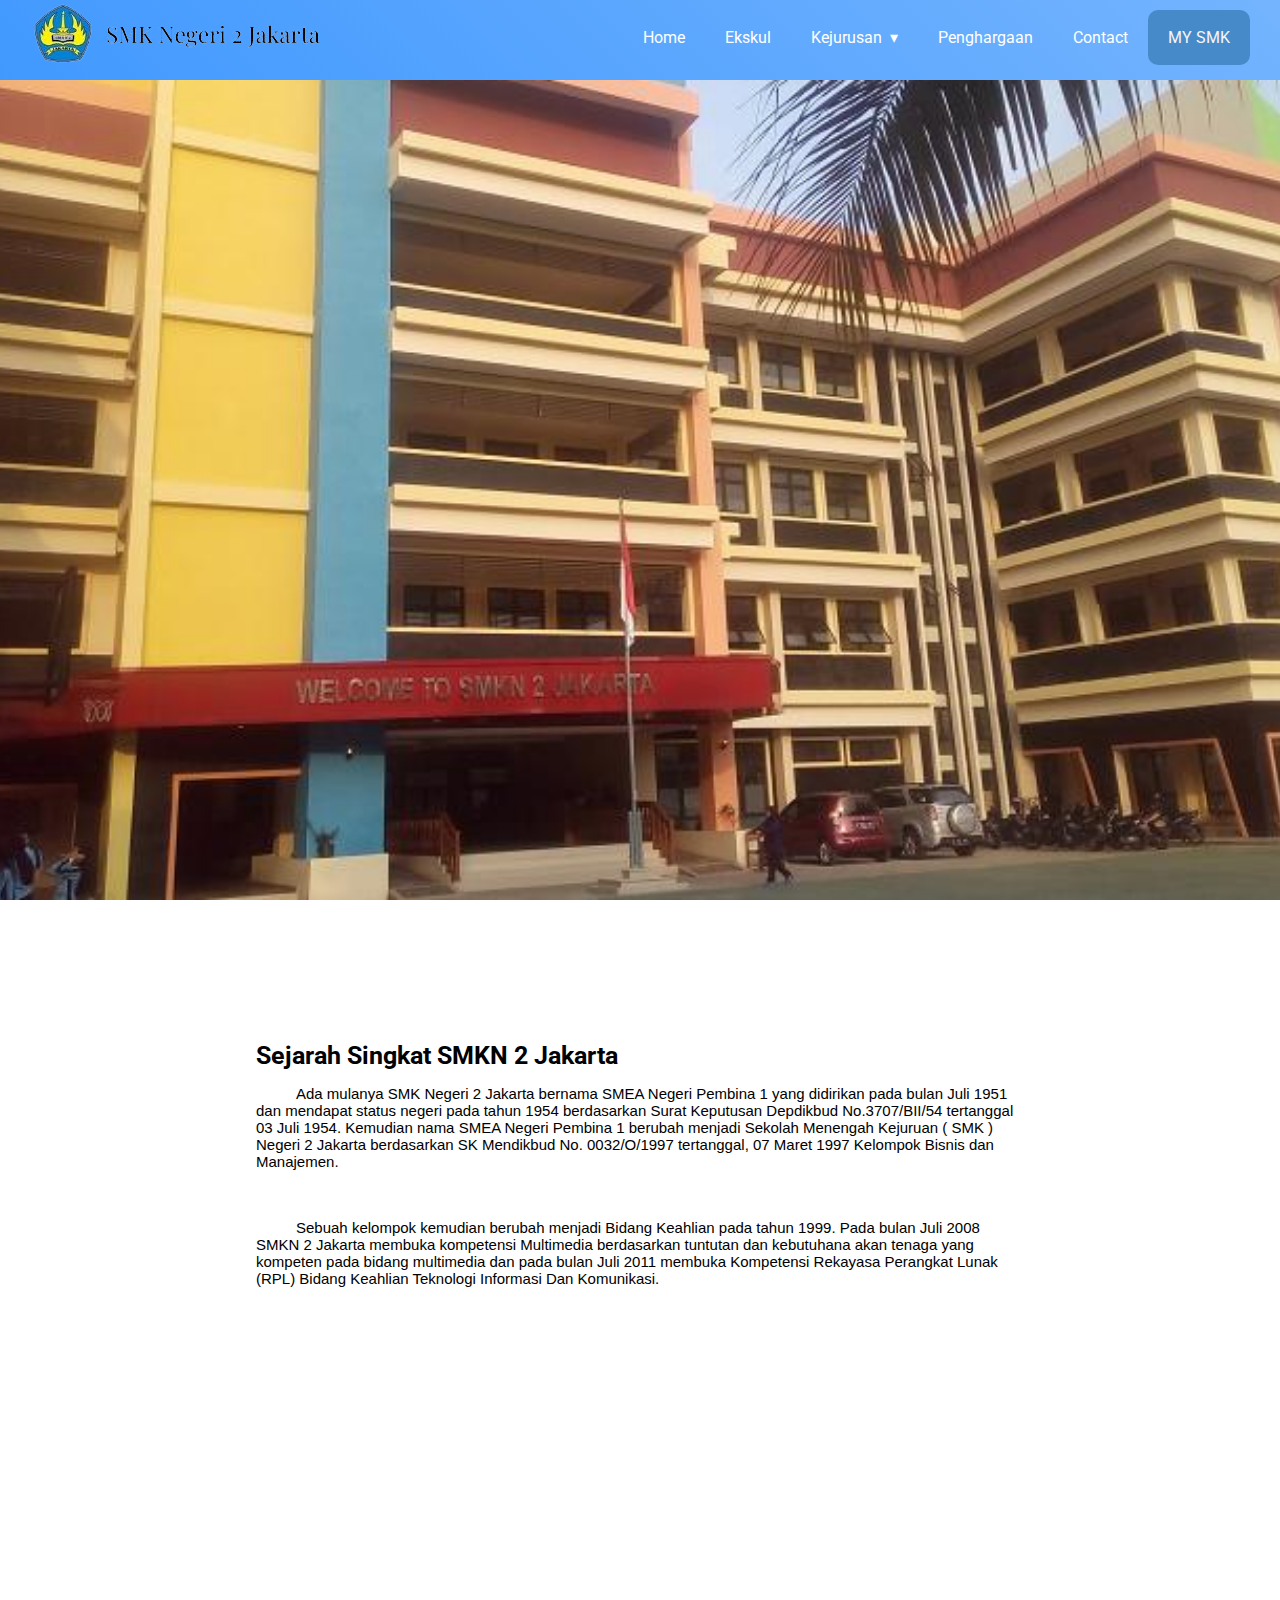
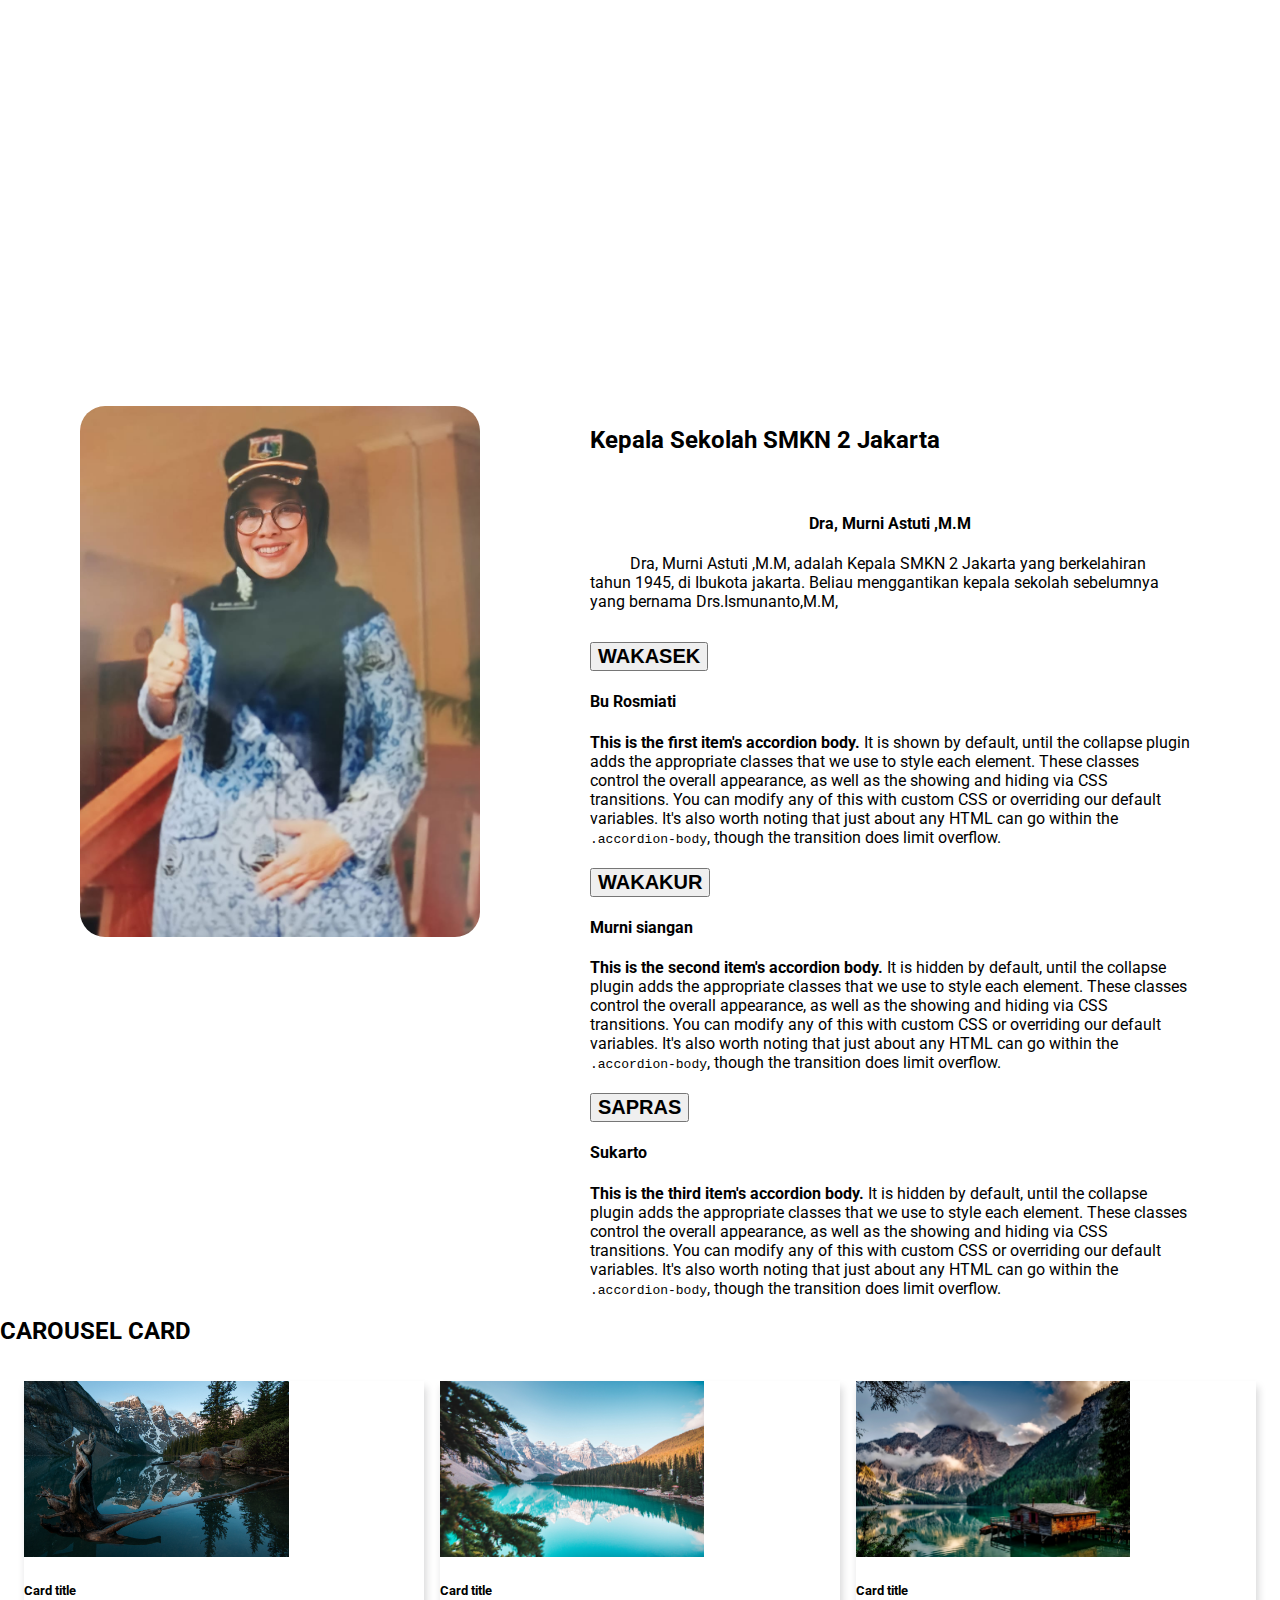
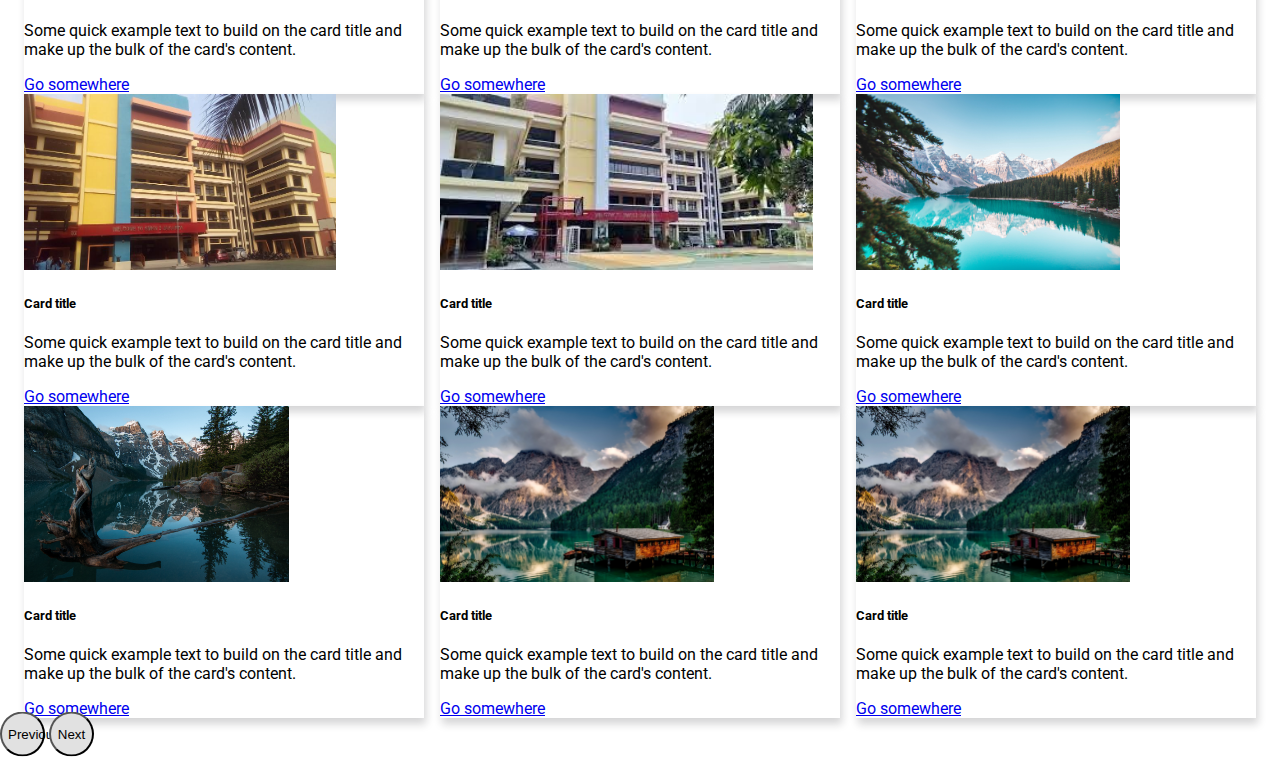
==== index.html @ d567a434 "commitan terbaru" ====
<!DOCTYPE html>
<html lang="en">

<head>
    <meta charset="UTF-8">
    <meta http-equiv="X-UA-Compatible" content="IE=edge">
    <meta name="viewport" content="width=device-width, initial-scale=1.0">
    <title>SMKN 2 Jakarta</title>
    <!-- SCRIPT BOOTSTRAP -->
    <script src="https://cdn.jsdelivr.net/npm/bootstrap@5.3.0-alpha1/dist/js/bootstrap.bundle.min.js"
        integrity="sha384-w76AqPfDkMBDXo30jS1Sgez6pr3x5MlQ1ZAGC+nuZB+EYdgRZgiwxhTBTkF7CXvN" crossorigin="anonymous">
    </script>
    <!-- CDNJS JQUERY-->
    <script src="https://cdnjs.cloudflare.com/ajax/libs/jquery/3.6.3/jquery.min.js"
        integrity="sha512-STof4xm1wgkfm7heWqFJVn58Hm3EtS31XFaagaa8VMReCXAkQnJZ+jEy8PCC/iT18dFy95WcExNHFTqLyp72eQ=="
        crossorigin="anonymous" referrerpolicy="no-referrer"></script>
    <script src="scripts/jquery.js"></script>

    <!-- CDN/CSS BOOTSTRAP -->
    <link href="https://cdn.jsdelivr.net/npm/bootstrap@5.3.0-alpha1/dist/css/bootstrap.min.css" rel="stylesheet"
        integrity="sha384-GLhlTQ8iRABdZLl6O3oVMWSktQOp6b7In1Zl3/Jr59b6EGGoI1aFkw7cmDA6j6gD" crossorigin="anonymous">

    <!-- CDNJS FONT AWESOME-->
    <link rel="stylesheet" href="https://cdnjs.cloudflare.com/ajax/libs/font-awesome/6.3.0/css/all.min.css"
        integrity="sha512-SzlrxWUlpfuzQ+pcUCosxcglQRNAq/DZjVsC0lE40xsADsfeQoEypE+enwcOiGjk/bSuGGKHEyjSoQ1zVisanQ=="
        crossorigin="anonymous" referrerpolicy="no-referrer" />

    <!-- STYLE.CSS -->
    <link rel="stylesheet" href="style.css">
</head>

<body>
    <section class="navigation show" id="header">
        <div class="nav-container">
            <div class="brand">
                <a href="#!"><img src="img/SMKN_2_Jakarta-removebg-preview.png" alt=""></a>
            </div>
            <nav>
                <div class="nav-mobile"><a id="navbar-toggle" href="#!"><span></span></a></div>
                <ul class="nav-list">
                    <li>
                        <a href="#!">Home</a>
                    </li>
                    <li>
                        <a href="#!">Ekskul</a>
                    </li>
                    <li>
                        <a href="#!">Kejurusan</a>
                        <ul class="navbar-dropdown">
                            <li>
                                <a href="#!">Jurusan</a>
                            </li>
                            <li>
                                <a href="#!">Program Kejurusan</a>
                            </li>
                        </ul>
                    </li>
                    <li>
                        <a href="#!">Penghargaan</a>
                    </li>
                    <li>
                        <a href="#!">Contact</a>
                    </li>
                    <li>
                        <a href="#!" class="btn-cta">MY SMK</a>

                    </li>

                </ul>
            </nav>
        </div>
    </section>

    <!-- konten pertama -->
    <div class="parallax intro">
        <div class="content-1"></div>
    </div>


    <!-- CONTENT KEDUA -->
    <div class="sejarah">
        <div class="wrap">
            <h2>Sejarah Singkat SMKN 2 Jakarta</h2>
            <p>Ada mulanya SMK Negeri 2 Jakarta bernama SMEA Negeri Pembina 1 yang didirikan pada bulan Juli 1951 dan
                mendapat status negeri pada tahun 1954 berdasarkan Surat Keputusan Depdikbud No.3707/BII/54 tertanggal
                03 Juli 1954. Kemudian nama SMEA Negeri Pembina 1 berubah menjadi Sekolah Menengah Kejuruan ( SMK )
                Negeri 2 Jakarta berdasarkan SK Mendikbud No. 0032/O/1997 tertanggal, 07 Maret 1997 Kelompok Bisnis dan
                Manajemen. </p>
            <br>
            <p>
                Sebuah kelompok kemudian berubah menjadi Bidang Keahlian pada tahun 1999. Pada bulan Juli 2008 SMKN 2
                Jakarta membuka kompetensi Multimedia berdasarkan tuntutan dan kebutuhana akan tenaga yang kompeten pada
                bidang multimedia dan pada bulan Juli 2011 membuka Kompetensi Rekayasa Perangkat Lunak (RPL) Bidang
                Keahlian Teknologi Informasi Dan Komunikasi.</p>
        </div>
    </div>

    <!-- CONTENT KETIGA -->
    <div class="profile">
        <iframe width="1100" height="560" src="https://www.youtube.com/embed/SZ6eG_l40lo" title="YouTube video player"
            frameborder="0"
            allow="accelerometer; autoplay; clipboard-write; encrypted-media; gyroscope; picture-in-picture; web-share"
            allowfullscreen></iframe>
    </div>

    <!-- CONTENT KEEMPAT -->
    
        <div class="image">
            <div class="gambar">
                <img src="img/WhatsApp Image 2023-02-22 at 11.04.35.jpeg" alt="">
            </div>
            <div class="cdn">
                <h2>Kepala Sekolah SMKN 2 Jakarta</h2><br>
                <h4 style="text-align: center;">Dra, Murni Astuti ,M.M</h4>
                <p>Dra, Murni Astuti ,M.M, adalah Kepala SMKN 2 Jakarta yang berkelahiran tahun 1945, di Ibukota
                    jakarta.
                    Beliau menggantikan kepala sekolah sebelumnya yang bernama Drs.Ismunanto,M.M,</p>
                <div class="accordion col-12 mb-5 m-auto md" id="accordionExample">
                    <div class="accordion-item">
                        <h2 class="accordion-header" id="headingOne">
                            <button class="accordion-button" type="button" data-bs-toggle="collapse"
                                data-bs-target="#collapseOne" aria-expanded="true" aria-controls="collapseOne">
                                WAKASEK
                            </button>
                        </h2>
                        <div id="collapseOne" class="accordion-collapse collapse show" aria-labelledby="headingOne"
                            data-bs-parent="#accordionExample">
                            <div class="accordion-body">
                                <h4>Bu Rosmiati</h4>
                                <strong>This is the first item's accordion body.</strong> It is shown by default, until
                                the collapse
                                plugin adds the appropriate classes that we use to style each element. These classes
                                control the
                                overall appearance, as well as the showing and hiding via CSS transitions. You can
                                modify any of
                                this with custom CSS or overriding our default variables. It's also worth noting that
                                just about any
                                HTML can go within the <code>.accordion-body</code>, though the transition does limit
                                overflow.
                            </div>
                        </div>
                    </div>
                    <div class="accordion-item">
                        <h2 class="accordion-header" id="headingTwo">
                            <button class="accordion-button collapsed" type="button" data-bs-toggle="collapse"
                                data-bs-target="#collapseTwo" aria-expanded="false" aria-controls="collapseTwo">
                                WAKAKUR
                            </button>
                        </h2>
                        <div id="collapseTwo" class="accordion-collapse collapse" aria-labelledby="headingTwo"
                            data-bs-parent="#accordionExample">
                            <div class="accordion-body">
                                <h4>Murni siangan</h4>
                                <strong>This is the second item's accordion body.</strong> It is hidden by default,
                                until the
                                collapse plugin adds the appropriate classes that we use to style each element. These
                                classes
                                control the overall appearance, as well as the showing and hiding via CSS transitions.
                                You can
                                modify any of this with custom CSS or overriding our default variables. It's also worth
                                noting that
                                just about any HTML can go within the <code>.accordion-body</code>, though the
                                transition does limit
                                overflow.
                            </div>
                        </div>
                    </div>
                    <div class="accordion-item">
                        <h2 class="accordion-header" id="headingThree">
                            <button class="accordion-button collapsed" type="button" data-bs-toggle="collapse"
                                data-bs-target="#collapseThree" aria-expanded="false" aria-controls="collapseThree">
                                SAPRAS
                            </button>
                        </h2>
                        <div id="collapseThree" class="accordion-collapse collapse" aria-labelledby="headingThree"
                            data-bs-parent="#accordionExample">
                            <div class="accordion-body">
                                <h4>Sukarto</h4>
                                <strong>This is the third item's accordion body.</strong> It is hidden by default, until
                                the
                                collapse plugin adds the appropriate classes that we use to style each element. These
                                classes
                                control the overall appearance, as well as the showing and hiding via CSS transitions.
                                You can
                                modify any of this with custom CSS or overriding our default variables. It's also worth
                                noting that
                                just about any HTML can go within the <code>.accordion-body</code>, though the
                                transition does limit
                                overflow.
                            </div>
                        </div>
                    </div>
                </div>
            </div>

        </div>

    <!-- CONTENT KELIMA -->
    <!-- CAROUSEL CARD -->
    <div id="carouselExample" class="carousel slide text-center md">
        <h2 class="mb-5 mt-5">CAROUSEL CARD</h2>
        <div class="carousel-inner">
            <div class="carousel-item active">
                <div class="cards-wrapper">
                    <div class="card">
                        <div class="image-wrapper">
                            <img src="img/pexels-ezra-comeau-2387418.jpg" alt="...">
                        </div>
                        <div class="card-body">
                            <h5 class="card-title">Card title</h5>
                            <p class="card-text">Some quick example text to build on the card title and make up the bulk
                                of the card's content.</p>
                            <a href="#" class="btn btn-primary">Go somewhere</a>
                        </div>
                    </div>
                    <div class="card d-none d-md-block">
                        <div class="image-wrapper">
                            <img src="img/pexels-jaime-reimer-2662116.jpg" alt="...">
                        </div>
                        <div class="card-body">
                            <h5 class="card-title">Card title</h5>
                            <p class="card-text">Some quick example text to build on the card title and make up the bulk
                                of the card's content.</p>
                            <a href="#" class="btn btn-primary">Go somewhere</a>
                        </div>
                    </div>
                    <div class="card d-none d-md-block">
                        <div class="image-wrapper">
                            <img src="img/pexels-pixabay-147411.jpg" alt="...">
                        </div>
                        <div class="card-body">
                            <h5 class="card-title">Card title</h5>
                            <p class="card-text">Some quick example text to build on the card title and make up the bulk
                                of the card's content.</p>
                            <a href="#" class="btn btn-primary">Go somewhere</a>
                        </div>
                    </div>
                </div>
            </div>
            <div class="carousel-item">
                <div class="cards-wrapper">
                    <div class="card">
                        <div class="image-wrapper">
                            <img src="img/7.jpg" alt="...">
                        </div>
                        <div class="card-body">
                            <h5 class="card-title">Card title</h5>
                            <p class="card-text">Some quick example text to build on the card title and make up the bulk
                                of the card's content.</p>
                            <a href="#" class="btn btn-primary">Go somewhere</a>
                        </div>
                    </div>
                    <div class="card d-none d-md-block">
                        <div class="image-wrapper">
                            <img src="img/1.jpeg" alt="...">
                        </div>
                        <div class="card-body">
                            <h5 class="card-title">Card title</h5>
                            <p class="card-text">Some quick example text to build on the card title and make up the bulk
                                of the card's content.</p>
                            <a href="#" class="btn btn-primary">Go somewhere</a>
                        </div>
                    </div>
                    <div class="card d-none d-md-block">
                        <div class="image-wrapper">
                            <img src="img/pexels-jaime-reimer-2662116.jpg" alt="...">
                        </div>
                        <div class="card-body">
                            <h5 class="card-title">Card title</h5>
                            <p class="card-text">Some quick example text to build on the card title and make up the bulk
                                of the card's content.</p>
                            <a href="#" class="btn btn-primary">Go somewhere</a>
                        </div>
                    </div>
                </div>
            </div>
            <div class="carousel-item">
                <div class="cards-wrapper">
                    <div class="card">
                        <div class="image-wrapper">
                            <img src="img/pexels-ezra-comeau-2387418.jpg" alt="...">
                        </div>
                        <div class="card-body">
                            <h5 class="card-title">Card title</h5>
                            <p class="card-text">Some quick example text to build on the card title and make up the bulk
                                of the card's content.</p>
                            <a href="#" class="btn btn-primary">Go somewhere</a>
                        </div>
                    </div>
                    <div class="card d-none d-md-block">
                        <div class="image-wrapper">
                            <img src="img/pexels-pixabay-147411.jpg" alt="...">
                        </div>
                        <div class="card-body">
                            <h5 class="card-title">Card title</h5>
                            <p class="card-text">Some quick example text to build on the card title and make up the bulk
                                of the card's content.</p>
                            <a href="#" class="btn btn-primary">Go somewhere</a>
                        </div>
                    </div>
                    <div class="card d-none d-md-block">
                        <div class="image-wrapper">
                            <img src="img/pexels-pixabay-147411.jpg" alt="...">
                        </div>
                        <div class="card-body">
                            <h5 class="card-title">Card title</h5>
                            <p class="card-text">Some quick example text to build on the card title and make up the bulk
                                of the card's content.</p>
                            <a href="#" class="btn btn-primary">Go somewhere</a>
                        </div>
                    </div>
                </div>
            </div>
        </div>
        <button class="carousel-control-prev" type="button" data-bs-target="#carouselExample" data-bs-slide="prev">
            <span class="carousel-control-prev-icon" aria-hidden="true"></span>
            <span class="visually-hidden">Previous</span>
        </button>
        <button class="carousel-control-next" type="button" data-bs-target="#carouselExample" data-bs-slide="next">
            <span class="carousel-control-next-icon" aria-hidden="true"></span>
            <span class="visually-hidden">Next</span>
        </button>
    </div>

    <!-- CONTENT KEENAM -->
    <div class="icons text-center">
        <div class="wrap_6">
            <a href=""><i class="fa-brands fa-instagram fa-2xl"></i></a>
            <a href=""><i class="fa-brands fa-facebook fa-2xl"></i></a>
            <a href=""><i class="fa-brands fa-twitter fa-2xl"></i></a>
            <a href=""><i class="fa-brands fa-linkedin fa-2xl"></i></a>
            <a href=""><i class="fa-brands fa-whatsapp fa-2xl"></i></a>
        </div>
    </div>

    <script src="script.js"></script>

</body>

</html>
---- style.css ----
@import url('https://fonts.googleapis.com/css?family=Roboto');

body {
    margin: 0;
    padding: 0;
    font-family: 'Roboto', sans-serif;
}

.navigation {
    height: 80px;
    background: linear-gradient(45deg, #4199fe, #74b4fe);
    z-index: 9;
}

.brand {
    position: absolute;
    float: left;
    line-height: 55px;
    text-transform: uppercase;
    font-size: 1.4em;
    margin-left: 10px;
}

.brand a,
.brand a:visited {
    color: #ffffff;
    text-decoration: none;
    align-items: center;
}

.nav-container {
    justify-content: space-between;
    margin-right: 30px;
}

nav {
    float: right;
    padding-top: 10px;

}

nav ul {
    list-style: none;
    margin: 0;
    padding: 0;
}

nav ul li {
    float: left;
    position: relative;
}

nav ul li a,
nav ul li a:visited {
    display: block;
    padding: 0 20px;
    line-height: 55px;
    color: #fff;
    background: #262626;
    text-decoration: none;
}

nav ul li a {
    background: transparent;
    color: #FFF;
}

nav ul li a:hover,
nav ul li a:visited:hover {
    background: #2581DC;
    color: #ffffff;
}

.navbar-dropdown li a {
    background: #2581DC;
}

nav ul li a:not(:only-child):after,
nav ul li a:visited:not(:only-child):after {
    padding-left: 4px;
    content: ' \025BE';
}

nav ul li ul li {
    min-width: 190px;
}

nav ul li ul li a {
    padding: 15px;
    line-height: 20px;
}

.navbar-dropdown {
    position: absolute;
    display: none;
    z-index: 1;
    background: #fff;
    box-shadow: 0 0 35px 0 rgba(0, 0, 0, 0.25);
}

/* Mobile navigation */
.nav-mobile {
    display: none;
    position: absolute;
    top: 0;
    right: 0;
    background: transparent;
    height: 55px;
    width: 70px;
}

/* Navbar */
#header {
    position: sticky;
    position: -webkit-sticky;
    top: 0px;
    transition: top .3s ease;
}

#header.show {
    top: -90px;
}

.btn-cta {
    background-color: #478ac9;
    border-radius: 10px;
    color: whitesmoke;
}

/* FIRST CONTENT */
.parallax {
    width: 100%;
    height: 100vh;
}

.intro {
    background-image: url('img/7.jpg');
    background-position: center;
    background-attachment: fixed;
    background-size: cover;
}

/* CONTENT KEDUA  */
/* SEJARAH */
.sejarah {
    padding-bottom: 40px;
    padding-top: 40px;
}

.wrap h2 {
    margin-bottom: 10px;
    font-weight: bold;
    font-size: 25px;
}

.wrap p {
    font-family: 'open-sans', sans-serif;
    font-size: 15px;
    text-indent: 40px;
}

.wrap {
    width: 60%;
    margin: auto;
}

/* CONTENT KETIGA */
.profile {
    text-align: center;
}

iframe {
    border-radius: 15px;
}

/* CONTENT KEEMPAT */
/* CONTENT KEEMPAT */


.image {
    display: flex;
    flex-wrap: wrap;
    justify-content: center;
    margin-left: 80px;
    margin-top: 100px;
}

.image h4 {
    font-weight: bold;
}

.cdn {
    width: 50%;
    margin: auto;
}

.cdn p {
    text-indent: 40px;
    margin-bottom: 30px;
}

.gambar {
    width: 420px;
}

.gambar img {
    border-radius: 25px;
    width: 400px;
}

.accordion-item button {
    font-weight: bold;
    font-size: 20px;
}

/* CONTENT KELIMA */
/* CONTENT KELIMA */
/* CAROUSEL CARD */
.cards-wrapper {
    display: flex;
    justify-content: center;
}

.card img {
    max-width: 100%;
    max-height: 100%;
}

.card {
    margin: 0 0.5em;
    box-shadow: 2px 6px 8px 0 rgba(22, 22, 26, 0.18);
    border: none;
    border-radius: 0;
}

.carousel-inner {
    padding: 1em;
}

.carousel-control-prev,
.carousel-control-next {
    background-color: #e1e1e1;
    width: 5vh;
    height: 5vh;
    border-radius: 50%;
    top: 50%;
    transform: translateY(-50%);
}

/* CONTENT KEENAM */
/* CONTENT KEENAM */
.wrap_6 i {
    width: 50px;
    margin-top: 100px;
    margin-bottom: 200px;
}


/* RESPONSIVE */
/* RESPONSIVE */
@media (min-width: 768px) {
    .card img {
        height: 11em;
    }
}

@media screen and (max-width: 1100px) {
    iframe {
        width: 500px;
        height: 300px;
    }
}

@media screen and (max-width: 880px) {
    .image {
        margin-right: 80px;
    }

    .cdn {
        width: 100%;
    }

    .cdn h2,
    .gambar {
        text-align: center;
        margin-bottom: 10px;
    }
}

@media screen and (max-width: 600px) {
    iframe {
        width: 300px;
        height: 200px;
    }

    .gambar img {
        width: 250px;
    }
    .wrap {
        width: 100%;
        padding: 20px;
    }
}

@media only screen and (max-width: 980px) {
    .nav-mobile {
        display: block;
    }

    nav {
        width: 100%;
        padding: 80px 0 15px;
    }

    nav ul {
        display: none;
    }

    nav ul li {
        float: none;
    }

    nav ul li a {
        padding: 20px;
        line-height: 20px;
        background: #262626;
    }

    nav ul li ul li a {
        padding-left: 30px;
    }

    .navbar-dropdown {
        position: static;
    }

    @media screen and (min-width:980px) {
        .nav-list {
            display: block !important;
        }
    }

    #navbar-toggle {
        position: absolute;
        left: 18px;
        top: 25px;
        cursor: pointer;
        padding: 10px 35px 16px 0px;
    }

    #navbar-toggle span,
    #navbar-toggle span:before,
    #navbar-toggle span:after {
        cursor: pointer;
        border-radius: 1px;
        height: 3px;
        width: 30px;
        background: #ffffff;
        position: absolute;
        display: block;
        content: '';
        transition: all 300ms ease-in-out;
    }

    #navbar-toggle span:before {
        top: -10px;
    }

    #navbar-toggle span:after {
        bottom: -10px;
    }

    #navbar-toggle.active span {
        background-color: transparent;
    }

    #navbar-toggle.active span:before,
    #navbar-toggle.active span:after {
        top: 0;
    }

    #navbar-toggle.active span:before {
        transform: rotate(45deg);
    }

    #navbar-toggle.active span:after {
        transform: rotate(-45deg);
    }
}
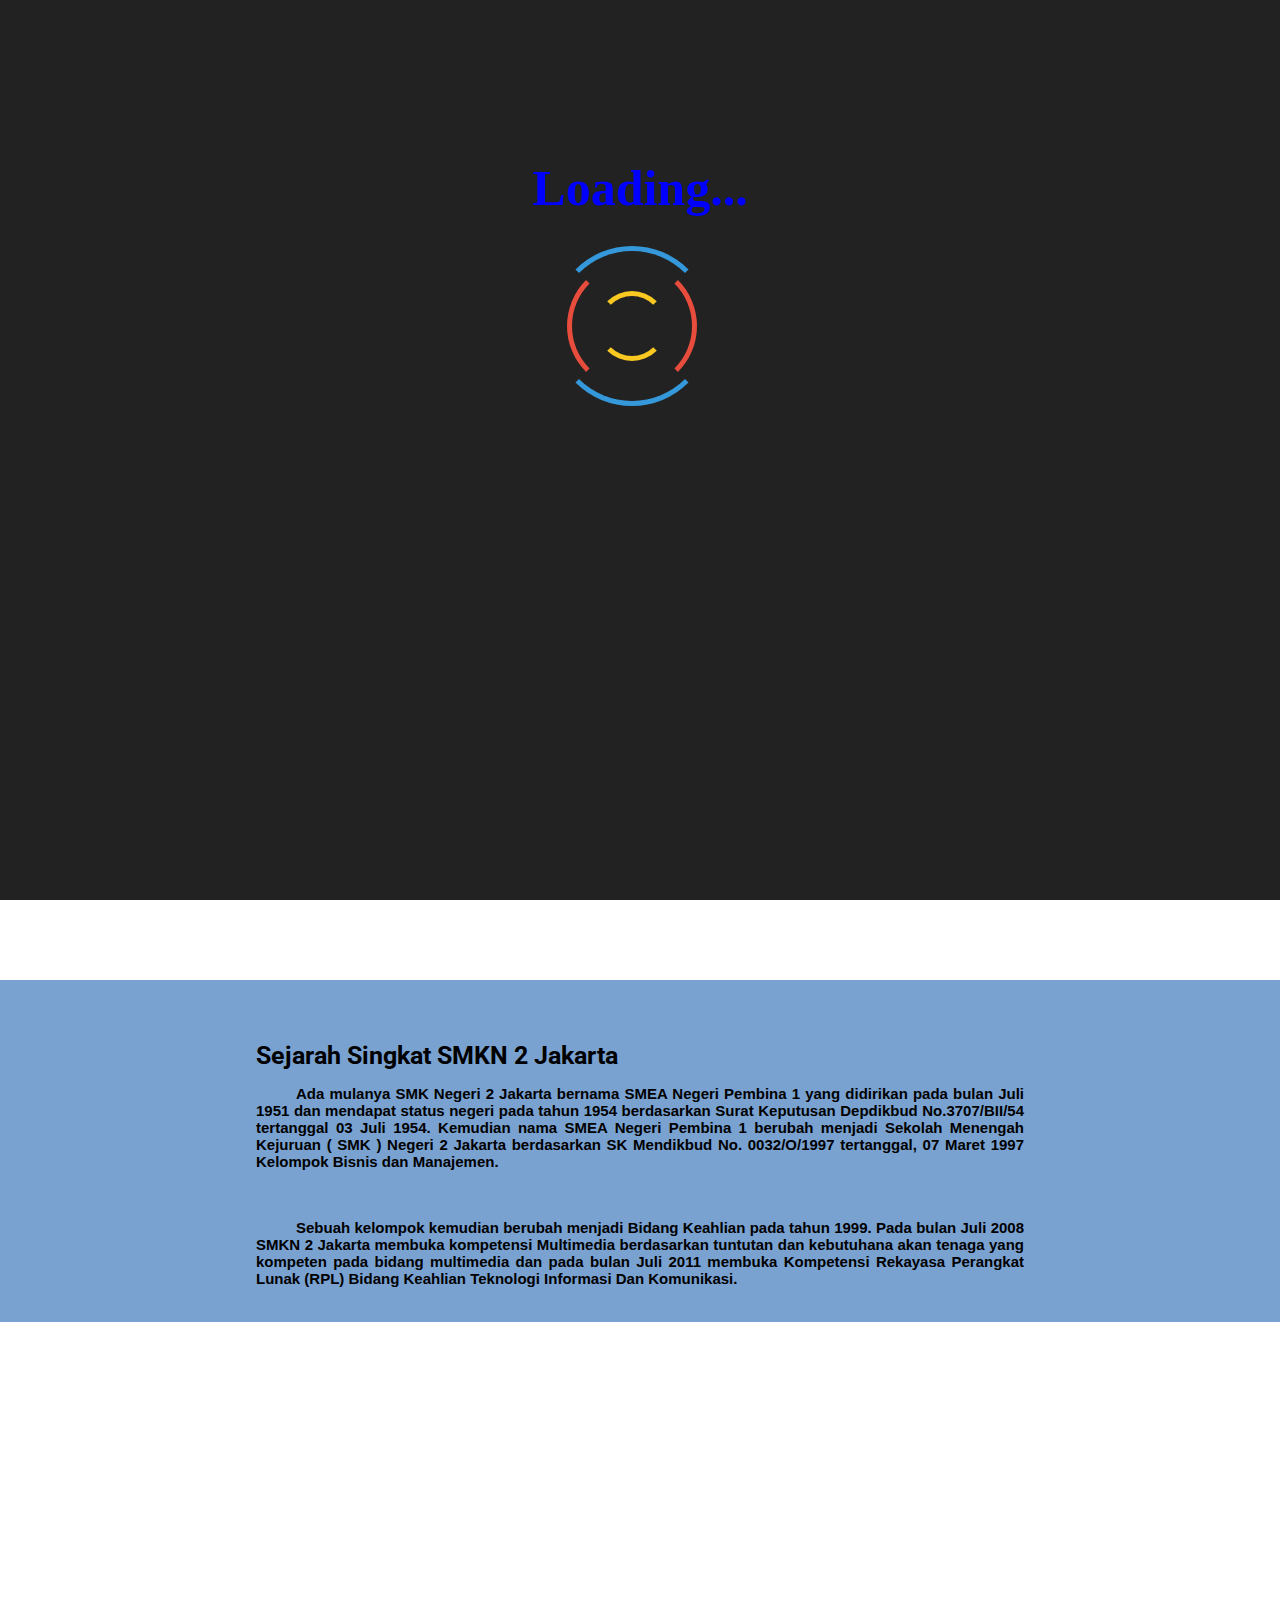
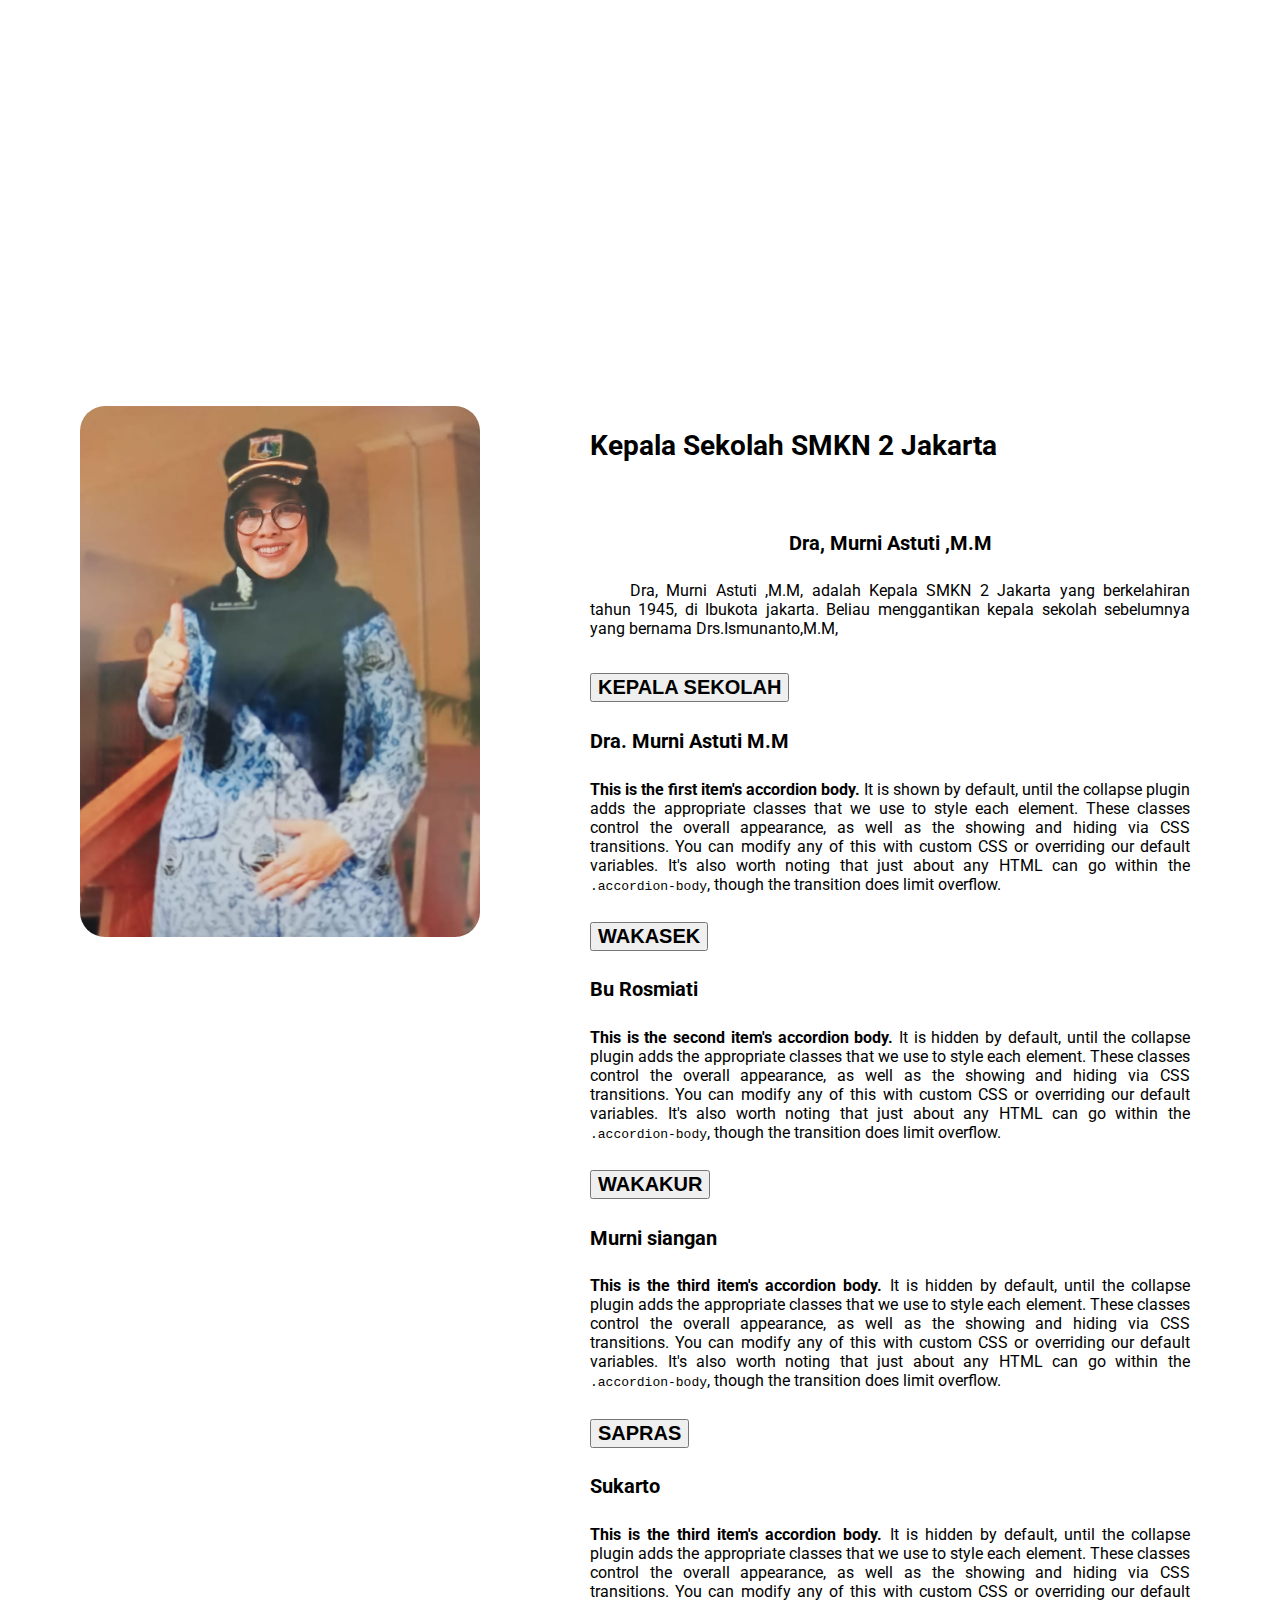
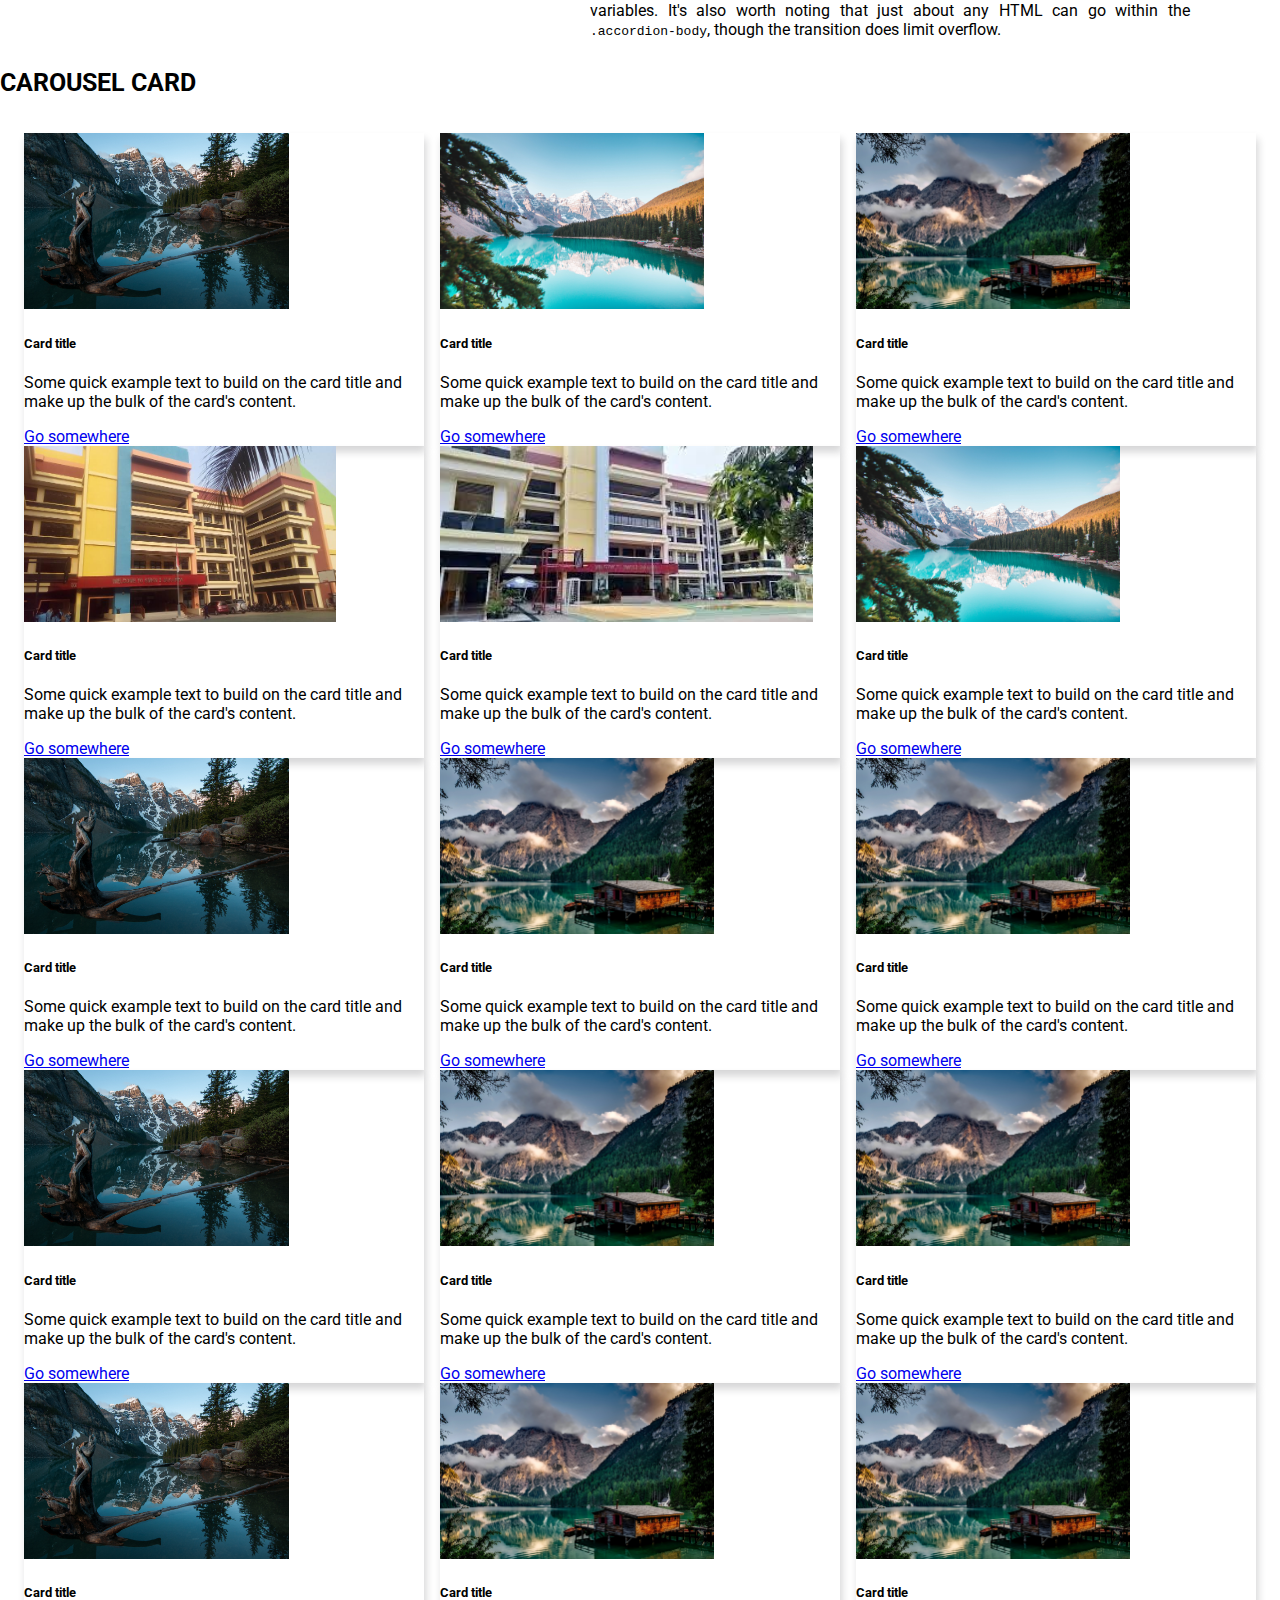
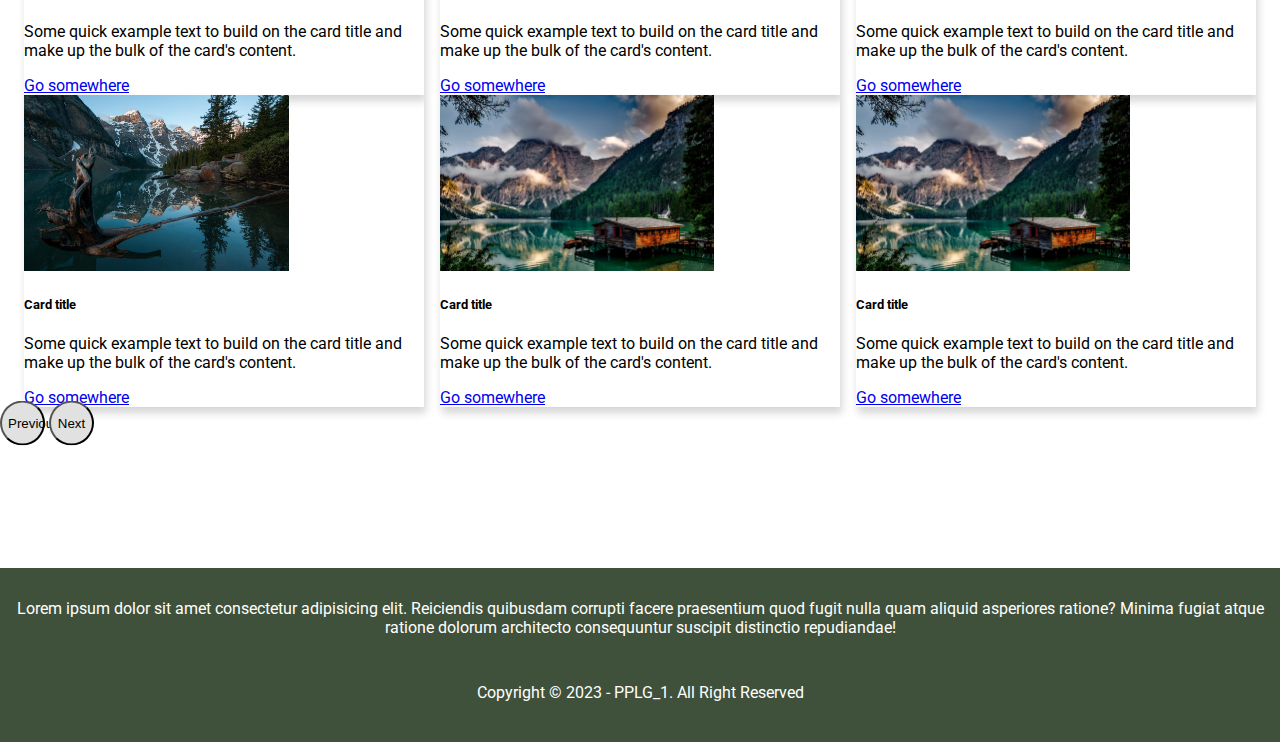
==== commit 6108fdb6: "komitan ijadin" ====
--- a/index.html
+++ b/index.html
@@ -27,9 +27,22 @@
 
     <!-- STYLE.CSS -->
     <link rel="stylesheet" href="style.css">
+    <!-- LOGO -->
+    <link rel="icon" href="img/Logo_Sekolah_SMKN_2_Jakarta-removebg-preview.png">
+
 </head>
 
 <body>
+    <!-- LOADER -->
+    <div id="loader-wrapper">
+        <h2 class="loding">Loading...</h2>
+        <div id="loader"></div>
+        <div class="loader-section section-left"></div>
+        <div class="loader-section section-right"></div>
+    </div>
+
+
+    <!-- NAVBAR -->
     <section class="navigation show" id="header">
         <div class="nav-container">
             <div class="brand">
@@ -39,19 +52,19 @@
                 <div class="nav-mobile"><a id="navbar-toggle" href="#!"><span></span></a></div>
                 <ul class="nav-list">
                     <li>
-                        <a href="#!">Home</a>
+                        <a href="index.html">Home</a>
                     </li>
                     <li>
-                        <a href="#!">Ekskul</a>
+                        <a href="ekskul.html">Ekskul</a>
                     </li>
                     <li>
                         <a href="#!">Kejurusan</a>
                         <ul class="navbar-dropdown">
                             <li>
-                                <a href="#!">Jurusan</a>
+                                <a href="jurusan.html">Jurusan</a>
                             </li>
                             <li>
-                                <a href="#!">Program Kejurusan</a>
+                                <a href="program_kejurusan.html">Program Kejurusan</a>
                             </li>
                         </ul>
                     </li>
@@ -59,11 +72,13 @@
                         <a href="#!">Penghargaan</a>
                     </li>
                     <li>
-                        <a href="#!">Contact</a>
+                        <a href="contact.html">Contact</a>
                     </li>
                     <li>
-                        <a href="#!" class="btn-cta">MY SMK</a>
-
+                        <li class="btn-cta">
+                            <input type="text" placeholder=" Search.." name="search">
+                            <button type="submit"><i class="fa fa-search"></i></button> 
+                        </li>
                     </li>
 
                 </ul>
@@ -71,13 +86,15 @@
         </div>
     </section>
 
-    <!-- konten pertama -->
+    <!-- CONTENT PERTAMA -->
+    <!-- PARALLAX -->
     <div class="parallax intro">
         <div class="content-1"></div>
     </div>
 
 
     <!-- CONTENT KEDUA -->
+    <!-- SEJARAH -->
     <div class="sejarah">
         <div class="wrap">
             <h2>Sejarah Singkat SMKN 2 Jakarta</h2>
@@ -96,6 +113,7 @@
     </div>
 
     <!-- CONTENT KETIGA -->
+    <!-- YOUTUBE -->
     <div class="profile">
         <iframe width="1100" height="560" src="https://www.youtube.com/embed/SZ6eG_l40lo" title="YouTube video player"
             frameborder="0"
@@ -104,101 +122,126 @@
     </div>
 
     <!-- CONTENT KEEMPAT -->
-    
-        <div class="image">
-            <div class="gambar">
-                <img src="img/WhatsApp Image 2023-02-22 at 11.04.35.jpeg" alt="">
-            </div>
-            <div class="cdn">
-                <h2>Kepala Sekolah SMKN 2 Jakarta</h2><br>
-                <h4 style="text-align: center;">Dra, Murni Astuti ,M.M</h4>
-                <p>Dra, Murni Astuti ,M.M, adalah Kepala SMKN 2 Jakarta yang berkelahiran tahun 1945, di Ibukota
-                    jakarta.
-                    Beliau menggantikan kepala sekolah sebelumnya yang bernama Drs.Ismunanto,M.M,</p>
-                <div class="accordion col-12 mb-5 m-auto md" id="accordionExample">
-                    <div class="accordion-item">
-                        <h2 class="accordion-header" id="headingOne">
-                            <button class="accordion-button" type="button" data-bs-toggle="collapse"
-                                data-bs-target="#collapseOne" aria-expanded="true" aria-controls="collapseOne">
-                                WAKASEK
-                            </button>
-                        </h2>
-                        <div id="collapseOne" class="accordion-collapse collapse show" aria-labelledby="headingOne"
-                            data-bs-parent="#accordionExample">
-                            <div class="accordion-body">
-                                <h4>Bu Rosmiati</h4>
-                                <strong>This is the first item's accordion body.</strong> It is shown by default, until
-                                the collapse
-                                plugin adds the appropriate classes that we use to style each element. These classes
-                                control the
-                                overall appearance, as well as the showing and hiding via CSS transitions. You can
-                                modify any of
-                                this with custom CSS or overriding our default variables. It's also worth noting that
-                                just about any
-                                HTML can go within the <code>.accordion-body</code>, though the transition does limit
-                                overflow.
-                            </div>
-                        </div>
-                    </div>
-                    <div class="accordion-item">
-                        <h2 class="accordion-header" id="headingTwo">
-                            <button class="accordion-button collapsed" type="button" data-bs-toggle="collapse"
-                                data-bs-target="#collapseTwo" aria-expanded="false" aria-controls="collapseTwo">
-                                WAKAKUR
-                            </button>
-                        </h2>
-                        <div id="collapseTwo" class="accordion-collapse collapse" aria-labelledby="headingTwo"
-                            data-bs-parent="#accordionExample">
-                            <div class="accordion-body">
-                                <h4>Murni siangan</h4>
-                                <strong>This is the second item's accordion body.</strong> It is hidden by default,
-                                until the
-                                collapse plugin adds the appropriate classes that we use to style each element. These
-                                classes
-                                control the overall appearance, as well as the showing and hiding via CSS transitions.
-                                You can
-                                modify any of this with custom CSS or overriding our default variables. It's also worth
-                                noting that
-                                just about any HTML can go within the <code>.accordion-body</code>, though the
-                                transition does limit
-                                overflow.
-                            </div>
-                        </div>
-                    </div>
-                    <div class="accordion-item">
-                        <h2 class="accordion-header" id="headingThree">
-                            <button class="accordion-button collapsed" type="button" data-bs-toggle="collapse"
-                                data-bs-target="#collapseThree" aria-expanded="false" aria-controls="collapseThree">
-                                SAPRAS
-                            </button>
-                        </h2>
-                        <div id="collapseThree" class="accordion-collapse collapse" aria-labelledby="headingThree"
-                            data-bs-parent="#accordionExample">
-                            <div class="accordion-body">
-                                <h4>Sukarto</h4>
-                                <strong>This is the third item's accordion body.</strong> It is hidden by default, until
-                                the
-                                collapse plugin adds the appropriate classes that we use to style each element. These
-                                classes
-                                control the overall appearance, as well as the showing and hiding via CSS transitions.
-                                You can
-                                modify any of this with custom CSS or overriding our default variables. It's also worth
-                                noting that
-                                just about any HTML can go within the <code>.accordion-body</code>, though the
-                                transition does limit
-                                overflow.
-                            </div>
-                        </div>
-                    </div>
-                </div>
-            </div>
-
+    <!-- STRUKTUR -->
+    <div class="image">
+        <div class="gambar">
+            <img src="img/WhatsApp Image 2023-02-22 at 11.04.35.jpeg" alt="">
         </div>
+        <div class="cdn">
+            <h2>Kepala Sekolah SMKN 2 Jakarta</h2><br>
+            <h4 style="text-align: center;">Dra, Murni Astuti ,M.M</h4>
+            <p>Dra, Murni Astuti ,M.M, adalah Kepala SMKN 2 Jakarta yang berkelahiran tahun 1945, di Ibukota
+                jakarta.
+                Beliau menggantikan kepala sekolah sebelumnya yang bernama Drs.Ismunanto,M.M,</p>
+            <div class="accordion col-12 mb-5 m-auto md" id="accordionExample">
+                <div class="accordion-item">
+                    <h2 class="accordion-header" id="headingOne">
+                        <button class="accordion-button" type="button" data-bs-toggle="collapse"
+                            data-bs-target="#collapseOne" aria-expanded="true" aria-controls="collapseOne">
+                            KEPALA SEKOLAH
+                        </button>
+                    </h2>
+                    <div id="collapseOne" class="accordion-collapse collapse show" aria-labelledby="headingOne"
+                        data-bs-parent="#accordionExample">
+                        <div class="accordion-body">
+                            <h4>Dra. Murni Astuti M.M</h4>
+                            <strong>This is the first item's accordion body.</strong> It is shown by default, until
+                            the collapse
+                            plugin adds the appropriate classes that we use to style each element. These classes
+                            control the
+                            overall appearance, as well as the showing and hiding via CSS transitions. You can
+                            modify any of
+                            this with custom CSS or overriding our default variables. It's also worth noting that
+                            just about any
+                            HTML can go within the <code>.accordion-body</code>, though the transition does limit
+                            overflow.
+                        </div>
+                    </div>
+                </div>
+                <div class="accordion-item">
+                    <h2 class="accordion-header" id="headingTwo">
+                        <button class="accordion-button collapsed" type="button" data-bs-toggle="collapse"
+                            data-bs-target="#collapseTwo" aria-expanded="false" aria-controls="collapseTwo">
+                            WAKASEK
+                        </button>
+                    </h2>
+                    <div id="collapseTwo" class="accordion-collapse collapse" aria-labelledby="headingTwo"
+                        data-bs-parent="#accordionExample">
+                        <div class="accordion-body">
+                            <h4>Bu Rosmiati</h4>
+                            <strong>This is the second item's accordion body.</strong> It is hidden by default,
+                            until the
+                            collapse plugin adds the appropriate classes that we use to style each element. These
+                            classes
+                            control the overall appearance, as well as the showing and hiding via CSS transitions.
+                            You can
+                            modify any of this with custom CSS or overriding our default variables. It's also worth
+                            noting that
+                            just about any HTML can go within the <code>.accordion-body</code>, though the
+                            transition does limit
+                            overflow.
+                        </div>
+                    </div>
+                </div>
+                <div class="accordion-item">
+                    <h2 class="accordion-header" id="headingThree">
+                        <button class="accordion-button collapsed" type="button" data-bs-toggle="collapse"
+                            data-bs-target="#collapseThree" aria-expanded="false" aria-controls="collapseThree">
+                            WAKAKUR
+                        </button>
+                    </h2>
+                    <div id="collapseThree" class="accordion-collapse collapse" aria-labelledby="headingThree"
+                        data-bs-parent="#accordionExample">
+                        <div class="accordion-body">
+                            <h4>Murni siangan</h4>
+                            <strong>This is the third item's accordion body.</strong> It is hidden by default, until
+                            the
+                            collapse plugin adds the appropriate classes that we use to style each element. These
+                            classes
+                            control the overall appearance, as well as the showing and hiding via CSS transitions.
+                            You can
+                            modify any of this with custom CSS or overriding our default variables. It's also worth
+                            noting that
+                            just about any HTML can go within the <code>.accordion-body</code>, though the
+                            transition does limit
+                            overflow.
+                        </div>
+                    </div>
+                </div>
+                <div class="accordion-item">
+                    <h2 class="accordion-header" id="headingFourth">
+                        <button class="accordion-button collapsed" type="button" data-bs-toggle="collapse"
+                            data-bs-target="#collapseFourth" aria-expanded="false" aria-controls="collapseFourth">
+                            SAPRAS
+                        </button>
+                    </h2>
+                    <div id="collapseFourth" class="accordion-collapse collapse" aria-labelledby="headingFourth"
+                        data-bs-parent="#accordionExample">
+                        <div class="accordion-body">
+                            <h4>Sukarto</h4>
+                            <strong>This is the third item's accordion body.</strong> It is hidden by default, until
+                            the
+                            collapse plugin adds the appropriate classes that we use to style each element. These
+                            classes
+                            control the overall appearance, as well as the showing and hiding via CSS transitions.
+                            You can
+                            modify any of this with custom CSS or overriding our default variables. It's also worth
+                            noting that
+                            just about any HTML can go within the <code>.accordion-body</code>, though the
+                            transition does limit
+                            overflow.
+                        </div>
+                    </div>
+                </div>
+            </div>
+        </div>
+    </div>
+
 
     <!-- CONTENT KELIMA -->
     <!-- CAROUSEL CARD -->
-    <div id="carouselExample" class="carousel slide text-center md">
-        <h2 class="mb-5 mt-5">CAROUSEL CARD</h2>
+    <div id="carouselExample" class="carousel slide text-center md pb-5">
+        <h2 class="title_car mb-5 mt-5">CAROUSEL CARD</h2>
         <div class="carousel-inner">
             <div class="carousel-item active">
                 <div class="cards-wrapper">
@@ -285,6 +328,117 @@
                             <p class="card-text">Some quick example text to build on the card title and make up the bulk
                                 of the card's content.</p>
                             <a href="#" class="btn btn-primary">Go somewhere</a>
+                        </div>
+                    </div>
+                    <div class="card d-none d-md-block">
+                        <div class="image-wrapper">
+                            <img src="img/pexels-pixabay-147411.jpg" alt="...">
+                        </div>
+                        <div class="card-body">
+                            <h5 class="card-title">Card title</h5>
+                            <p class="card-text">Some quick example text to build on the card title and make up the bulk
+                                of the card's content.</p>
+                            <a href="#" class="btn btn-primary">Go somewhere</a>
+                        </div>
+                    </div>
+                    <div class="card d-none d-md-block">
+                        <div class="image-wrapper">
+                            <img src="img/pexels-pixabay-147411.jpg" alt="...">
+                        </div>
+                        <div class="card-body">
+                            <h5 class="card-title">Card title</h5>
+                            <p class="card-text">Some quick example text to build on the card title and make up the bulk
+                                of the card's content.</p>
+                            <a href="#" class="btn btn-primary">Go somewhere</a>
+                        </div>
+                    </div>
+                </div>
+            </div>
+            <div class="carousel-item">
+                <div class="cards-wrapper">
+                    <div class="card">
+                        <div class="image-wrapper">
+                            <img src="img/pexels-ezra-comeau-2387418.jpg" alt="...">
+                        </div>
+                        <div class="card-body">
+                            <h5 class="card-title">Card title</h5>
+                            <p class="card-text">Some quick example text to build on the card title and make up the bulk
+                                of the card's content.</p>
+                            <a href="#" class="btn btn-primary">Go somewhere</a>
+                        </div>
+                    </div>
+                    <div class="card d-none d-md-block">
+                        <div class="image-wrapper">
+                            <img src="img/pexels-pixabay-147411.jpg" alt="...">
+                        </div>
+                        <div class="card-body">
+                            <h5 class="card-title">Card title</h5>
+                            <p class="card-text">Some quick example text to build on the card title and make up the bulk
+                                of the card's content.</p>
+                            <a href="#" class="btn btn-primary">Go somewhere</a>
+                        </div>
+                    </div>
+                    <div class="card d-none d-md-block">
+                        <div class="image-wrapper">
+                            <img src="img/pexels-pixabay-147411.jpg" alt="...">
+                        </div>
+                        <div class="card-body">
+                            <h5 class="card-title">Card title</h5>
+                            <p class="card-text">Some quick example text to build on the card title and make up the bulk
+                                of the card's content.</p>
+                            <a href="#" class="btn btn-primary">Go somewhere</a>
+                        </div>
+                    </div>
+                </div>
+            </div>
+            <div class="carousel-item">
+                <div class="cards-wrapper">
+                    <div class="card">
+                        <div class="image-wrapper">
+                            <img src="img/pexels-ezra-comeau-2387418.jpg" alt="...">
+                        </div>
+                        <div class="card-body">
+                            <h5 class="card-title">Card title</h5>
+                            <p class="card-text">Some quick example text to build on the card title and make up the bulk
+                                of the card's content.</p>
+                            <a href="#" class="btn btn-primary">Go somewhere</a>
+                        </div>
+                    </div>
+                    <div class="card d-none d-md-block">
+                        <div class="image-wrapper">
+                            <img src="img/pexels-pixabay-147411.jpg" alt="...">
+                        </div>
+                        <div class="card-body">
+                            <h5 class="card-title">Card title</h5>
+                            <p class="card-text">Some quick example text to build on the card title and make up the bulk
+                                of the card's content.</p>
+                            <a href="#" class="btn btn-primary">Go somewhere</a>
+                        </div>
+                    </div>
+                    <div class="card d-none d-md-block">
+                        <div class="image-wrapper">
+                            <img src="img/pexels-pixabay-147411.jpg" alt="...">
+                        </div>
+                        <div class="card-body">
+                            <h5 class="card-title">Card title</h5>
+                            <p class="card-text">Some quick example text to build on the card title and make up the bulk
+                                of the card's content.</p>
+                            <a href="#" class="btn btn-primary">Go somewhere</a>
+                        </div>
+                    </div>
+                </div>
+            </div>
+            <div class="carousel-item">
+                <div class="cards-wrapper">
+                    <div class="card">
+                        <div class="image-wrapper">
+                            <img src="img/pexels-ezra-comeau-2387418.jpg" alt="...">
+                        </div>
+                        <div class="card-body">
+                            <h5 class="card-title">Card title</h5>
+                            <p class="card-text">Some quick example text to build on the card title and make up the bulk
+                                of the card's content.</p>
+                            <a href="#" class="btn btn-primary">Go somewhere</a>    
                         </div>
                     </div>
                     <div class="card d-none d-md-block">
@@ -322,19 +476,30 @@
         </button>
     </div>
 
-    <!-- CONTENT KEENAM -->
-    <div class="icons text-center">
-        <div class="wrap_6">
-            <a href=""><i class="fa-brands fa-instagram fa-2xl"></i></a>
-            <a href=""><i class="fa-brands fa-facebook fa-2xl"></i></a>
-            <a href=""><i class="fa-brands fa-twitter fa-2xl"></i></a>
-            <a href=""><i class="fa-brands fa-linkedin fa-2xl"></i></a>
-            <a href=""><i class="fa-brands fa-whatsapp fa-2xl"></i></a>
+    <!-- FOOTER and MEDIA SOSIAL -->
+    <footer>
+        <div class="poter mt-0">
+            <div class="icons text-center">
+                <div class="wrap_6">
+                    <p>Lorem ipsum dolor sit amet consectetur adipisicing elit. Reiciendis quibusdam corrupti facere
+                        praesentium quod fugit nulla quam aliquid asperiores ratione? Minima fugiat atque ratione
+                        dolorum architecto consequuntur suscipit distinctio repudiandae!</p>
+                    <div class="icon_medsos">
+                        <a href=""><i class="fa-brands fa-instagram fa-2xl"></i></a>
+                        <a href=""><i class="fa-brands fa-facebook fa-2xl"></i></a>
+                        <a href=""><i class="fa-brands fa-twitter fa-2xl"></i></a>
+                        <a href=""><i class="fa-brands fa-linkedin fa-2xl"></i></a>
+                        <a href=""><i class="fa-brands fa-whatsapp fa-2xl"></i></a>
+                        <a href=""><i class="fa-brands fa-tiktok"></i></a>
+                    </div>
+                </div>
+            </div>
+            <p>Copyright &copy; 2023 - PPLG_1. All Right Reserved</p><br>
         </div>
-    </div>
+    </footer>
+
 
     <script src="script.js"></script>
-
 </body>
 
 </html>--- a/style.css
+++ b/style.css
@@ -4,11 +4,140 @@
     margin: 0;
     padding: 0;
     font-family: 'Roboto', sans-serif;
-}
-
+    scroll-behavior: smooth;
+}
+
+/* LOADER */
+/* LOADER */
+#loader-wrapper {
+    position: fixed;
+    top: 0;
+    left: 0;
+    width: 100%;
+    height: 100%;
+    z-index: 1000;
+}
+
+/*Text Loading */
+.loding {
+    display: block;
+    position: relative;
+    top: 13%;
+    font-size: 50px;
+    font-family: Brush Script Std;
+    text-align: center;
+    color: blue;
+    z-index: 1001;
+    animation: mymove 1.5s infinite alternate;
+}
+
+@keyframes mymove {
+    0% {
+        opacity: 100;
+    }
+
+    100% {
+        opacity: 0;
+    }
+}
+
+#loader {
+    display: block;
+    position: relative;
+    left: 49%;
+    top: 20%;
+    width: 150px;
+    height: 150px;
+    border-radius: 50%;
+    margin: -75px 0 0 -75px;
+    border: 5px solid transparent;
+    border-top-color: #3498db;
+    border-bottom-color: #3498db;
+    z-index: 1001;
+    animation: spin 1s linear infinite;
+}
+
+#loader:before {
+    content: "";
+    position: absolute;
+    top: 10px;
+    left: 10px;
+    right: 10px;
+    bottom: 10px;
+    border: 5px solid transparent;
+    border-radius: 50%;
+    border-left-color: #e74c3c;
+    border-right-color: #e74c3c;
+    z-index: 1001;
+    animation: spin 0.5s ease-in-out infinite;
+}
+
+#loader:after {
+    content: "";
+    position: absolute;
+    top: 40px;
+    left: 40px;
+    right: 40px;
+    bottom: 40px;
+    border-radius: 50%;
+    border: 5px solid transparent;
+    border-top-color: #f9c922;
+    border-bottom-color: #f9c922;
+    z-index: 1001;
+    animation: spin 1s ease infinite;
+}
+
+@keyframes spin {
+    0% {
+        transform: rotate(0deg);
+
+    }
+
+    100% {
+        transform: rotate(360deg);
+    }
+}
+
+/*Background Section Animation*/
+#loader-wrapper .loader-section {
+    position: fixed;
+    top: 0;
+    width: 51%;
+    height: 100%;
+    background: #222;
+    z-index: 1000;
+}
+
+#loader-wrapper .loader-section.section-left {
+    left: 0;
+}
+
+
+#loader-wrapper .loader-section.section-right {
+    right: 0;
+}
+
+.loaded #loader {
+    opacity: 0;
+    transition: all 0.3s ease-out;
+}
+
+.loader h2 {
+    opacity: 0;
+    transition: all 0.3s ease-out;
+}
+
+.loaded #loader-wrapper {
+    visibility: hidden;
+    transform: translateY(-100%);
+    transition: all 0.3s 1s ease-out;
+}
+
+/* FILE INDEX */
+/* NAVBAR */
 .navigation {
     height: 80px;
-    background: linear-gradient(45deg, #4199fe, #74b4fe);
+    background: linear-gradient(-90deg, #4199fe, #74b4fe);
     z-index: 9;
 }
 
@@ -30,13 +159,11 @@
 
 .nav-container {
     justify-content: space-between;
-    margin-right: 30px;
 }
 
 nav {
     float: right;
     padding-top: 10px;
-
 }
 
 nav ul {
@@ -66,7 +193,7 @@
 }
 
 nav ul li a:hover,
-nav ul li a:visited:hover {
+nav ul li a:visited:hover:not(.btn-cta) {
     background: #2581DC;
     color: #ffffff;
 }
@@ -79,10 +206,12 @@
 nav ul li a:visited:not(:only-child):after {
     padding-left: 4px;
     content: ' \025BE';
+
 }
 
 nav ul li ul li {
     min-width: 190px;
+
 }
 
 nav ul li ul li a {
@@ -109,7 +238,7 @@
     width: 70px;
 }
 
-/* Navbar */
+/* ANIMATION Navbar */
 #header {
     position: sticky;
     position: -webkit-sticky;
@@ -125,9 +254,20 @@
     background-color: #478ac9;
     border-radius: 10px;
     color: whitesmoke;
+    font-weight: bold;
+    transition: all .5s;
+    margin-left: 10px;
+    margin-right: 30px;
+}
+
+.btn-cta:hover {
+    background-color: #635985;
+    color: black;
+
 }
 
 /* FIRST CONTENT */
+/* PARALLAX */
 .parallax {
     width: 100%;
     height: 100vh;
@@ -143,8 +283,11 @@
 /* CONTENT KEDUA  */
 /* SEJARAH */
 .sejarah {
-    padding-bottom: 40px;
+    padding-bottom: 20px;
     padding-top: 40px;
+    text-align: justify;
+    background-color: #79a2d1;
+    margin-bottom: 20px;
 }
 
 .wrap h2 {
@@ -157,6 +300,7 @@
     font-family: 'open-sans', sans-serif;
     font-size: 15px;
     text-indent: 40px;
+    font-weight: bold;
 }
 
 .wrap {
@@ -165,6 +309,7 @@
 }
 
 /* CONTENT KETIGA */
+/* YOUTUBE */
 .profile {
     text-align: center;
 }
@@ -174,9 +319,7 @@
 }
 
 /* CONTENT KEEMPAT */
-/* CONTENT KEEMPAT */
-
-
+/* STRUKTUR */
 .image {
     display: flex;
     flex-wrap: wrap;
@@ -185,13 +328,20 @@
     margin-top: 100px;
 }
 
-.image h4 {
-    font-weight: bold;
-}
-
 .cdn {
     width: 50%;
     margin: auto;
+    text-align: justify;
+}
+
+.cdn h2 {
+    font-size: 28px;
+    font-weight: bold;
+}
+
+.cdn h4 {
+    font-weight: bold;
+    font-size: 20px;
 }
 
 .cdn p {
@@ -214,8 +364,16 @@
 }
 
 /* CONTENT KELIMA */
-/* CONTENT KELIMA */
 /* CAROUSEL CARD */
+#carouselExample {
+    padding-top: 8px;
+}
+
+.title_car {
+    font-size: 25px;
+    font-weight: bold;
+}
+
 .cards-wrapper {
     display: flex;
     justify-content: center;
@@ -248,12 +406,249 @@
 }
 
 /* CONTENT KEENAM */
-/* CONTENT KEENAM */
-.wrap_6 i {
-    width: 50px;
+/* MEDIA SOSIAL */
+.icon_medsos {
+    display: flex;
+    flex-wrap: wrap;
+    justify-content: center;
+    width: 70%;
+    margin: auto;
+    gap: 20px;
+    margin-bottom: 30px;
+
+
+}
+
+.icon_medsos i {
+    transition: all .5s ease;
+    color: #F9DBBB;
+}
+
+.icon_medsos i:hover {
+    color: blue;
+}
+
+/* FOOTER */
+.poter {
+    background-color: #40513B;
+    margin: 0 auto;
+    text-align: center;
+    padding: 5px;
+    padding-top: 15px;
+    color: white;
     margin-top: 100px;
-    margin-bottom: 200px;
-}
+}
+
+/* FILE EKSKUL */
+/* FILE EKSKUL */
+
+
+
+/* FILE JURUSAN */
+/* FILE JURUSAN */
+/* FILE JURUSAN */
+
+/* FILE JURUSAN // CONTENT PERTAMA */
+.list_1 {
+    display: flex;
+    flex-wrap: wrap;
+    justify-content: space-between;
+}
+
+.container-jurusan {
+    padding-left: 80px;
+    padding-top: 50px;
+    box-shadow: rgba(0, 0, 0, 0.1) 0px 4px 12px;
+    padding-right: 20px;
+}
+
+.wrap_list {
+    padding-bottom: 100px;
+}
+
+.container-jurusan h2 {
+    font-size: 40px;
+}
+
+.explan_jrs {
+    margin: 20px 5px 0 20px;
+    width: 50%;
+    text-align: justify;
+    padding: 20px;
+    padding-right: 50px;
+    border-radius: 20px;
+    box-shadow: rgba(50, 50, 93, 0.25) 0px 6px 12px -2px, rgba(0, 0, 0, 0.3) 0px 3px 7px -3px;
+}
+
+.explan_jrs h3 {
+    font-size: 25px;
+}
+
+.explan_jrs p {
+    font-size: 15px;
+}
+
+.container_jrs {
+    margin-right: 100px;
+    margin: auto;
+}
+
+.card_jrs {
+    height: auto;
+    grid-column: span 8;
+    margin: 10px 0px;
+    border-radius: 15px;
+    position: relative;
+    width: 350px;
+    cursor: pointer;
+    box-shadow: rgba(0, 0, 0, 0.35) 0px 5px 15px;
+    transition: all 0.3s ease-in-out;
+}
+
+.card_jrs::after {
+    content: '';
+    box-shadow: 0 5px 15px rgba(0, 0, 0, 0.3);
+    transition: opacity 0.3s ease-in-out;
+    opacity: 0;
+}
+
+.card_jrs:hover {
+    box-shadow: rgba(0, 0, 0, 0.25) 0px 54px 55px, rgba(0, 0, 0, 0.12) 0px -12px 30px, rgba(0, 0, 0, 0.12) 0px 4px 6px, rgba(0, 0, 0, 0.17) 0px 12px 13px, rgba(0, 0, 0, 0.09) 0px -3px 5px;
+}
+
+.card_jrs:hover::after {
+    opacity: 1;
+}
+
+.head-card-jrs img {
+    width: 100%;
+    height: 200px;
+    object-fit: cover;
+    border-radius: 5px;
+}
+
+.body-card-jrs {
+    padding: 10px 15px;
+}
+
+.body-card-jrs a {
+    text-decoration: none;
+}
+
+.body-card-jrs svg {
+    width: 31px;
+    position: absolute;
+    bottom: 7px;
+    right: 20px;
+}
+
+
+/* FILE JURUSAN/BUTTON */
+.custom-btn {
+    width: 130px;
+    height: 40px;
+    color: #fff;
+    border-radius: 5px;
+    padding: 10px 25px;
+    font-family: 'Lato', sans-serif;
+    font-weight: 500;
+    background: transparent;
+    cursor: pointer;
+    transition: all 0.3s ease;
+    position: relative;
+    display: inline-block;
+    box-shadow: inset 2px 2px 2px 0px rgba(255, 255, 255, .5),
+        7px 7px 20px 0px rgba(0, 0, 0, .1),
+        4px 4px 5px 0px rgba(0, 0, 0, .1);
+    outline: none;
+}
+
+.btn-3 {
+    background: rgb(0, 172, 238);
+    background: linear-gradient(0deg, rgba(0, 172, 238, 1) 0%, rgba(2, 126, 251, 1) 100%);
+    width: 130px;
+    height: 40px;
+    line-height: 42px;
+    padding: 0;
+    border: none;
+
+}
+
+.btn-3 span {
+    position: relative;
+    display: block;
+    width: 100%;
+    height: 100%;
+}
+
+.btn-3:before,
+.btn-3:after {
+    position: absolute;
+    content: "";
+    right: 0;
+    top: 0;
+    background: rgba(2, 126, 251, 1);
+    transition: all 0.3s ease;
+}
+
+.btn-3:before {
+    height: 0%;
+    width: 2px;
+}
+
+.btn-3:after {
+    width: 0%;
+    height: 2px;
+}
+
+.btn-3:hover {
+    background: transparent;
+    box-shadow: none;
+}
+
+.btn-3:hover:before {
+    height: 100%;
+}
+
+.btn-3:hover:after {
+    width: 100%;
+}
+
+.btn-3 span:hover {
+    color: rgba(2, 126, 251, 1);
+}
+
+.btn-3 span:before,
+.btn-3 span:after {
+    position: absolute;
+    content: "";
+    left: 0;
+    bottom: 0;
+    background: rgba(2, 126, 251, 1);
+    transition: all 0.3s ease;
+}
+
+.btn-3 span:before {
+    width: 2px;
+    height: 0%;
+}
+
+.btn-3 span:after {
+    width: 0%;
+    height: 2px;
+}
+
+.btn-3 span:hover:before {
+    height: 100%;
+}
+
+.btn-3 span:hover:after {
+    width: 100%;
+}
+
+/* FILE PROGRAM KEJURUSAN */
+/* FILE PROGRAM KEJURUSAN */
+/* CONTENT PERTAMA */
 
 
 /* RESPONSIVE */
@@ -271,6 +666,7 @@
     }
 }
 
+
 @media screen and (max-width: 880px) {
     .image {
         margin-right: 80px;
@@ -285,6 +681,26 @@
         text-align: center;
         margin-bottom: 10px;
     }
+
+    .container-jurusan h2 {
+        text-align: center;
+    }
+}
+
+@media screen and (max-width: 830px) {
+
+    .explan_jrs {
+        width: 100%;
+    }
+
+    .card_jrs {
+        width: 100%;
+    }
+
+    .container_jrs {
+        margin-left: 20px;
+
+    }
 }
 
 @media screen and (max-width: 600px) {
@@ -296,9 +712,24 @@
     .gambar img {
         width: 250px;
     }
+
+    .image {
+        width: 100%;
+        margin: 0;
+        padding: 15px 8px 0 8px;
+    }
+
+    .cdn {
+        width: 100%;
+    }
+
     .wrap {
         width: 100%;
-        padding: 20px;
+        padding: 0 15px 0 15px;
+    }
+
+    .parallax {
+        height: 90vh;
     }
 }
 
@@ -332,6 +763,15 @@
 
     .navbar-dropdown {
         position: static;
+    }
+
+    .btn-cta {
+        margin: 0;
+        text-align: center;
+    }
+
+    .container-jurusan {
+        padding-left: 20px;
     }
 
     @media screen and (min-width:980px) {
@@ -386,4 +826,14 @@
     #navbar-toggle.active span:after {
         transform: rotate(-45deg);
     }
+
+    .img-carosel {
+        align-items: center;
+    }
+}
+.btn-cta {
+    margin: 13px 30px 0 10px;
+}
+.btn-cta button {
+    width: 30px;
 }